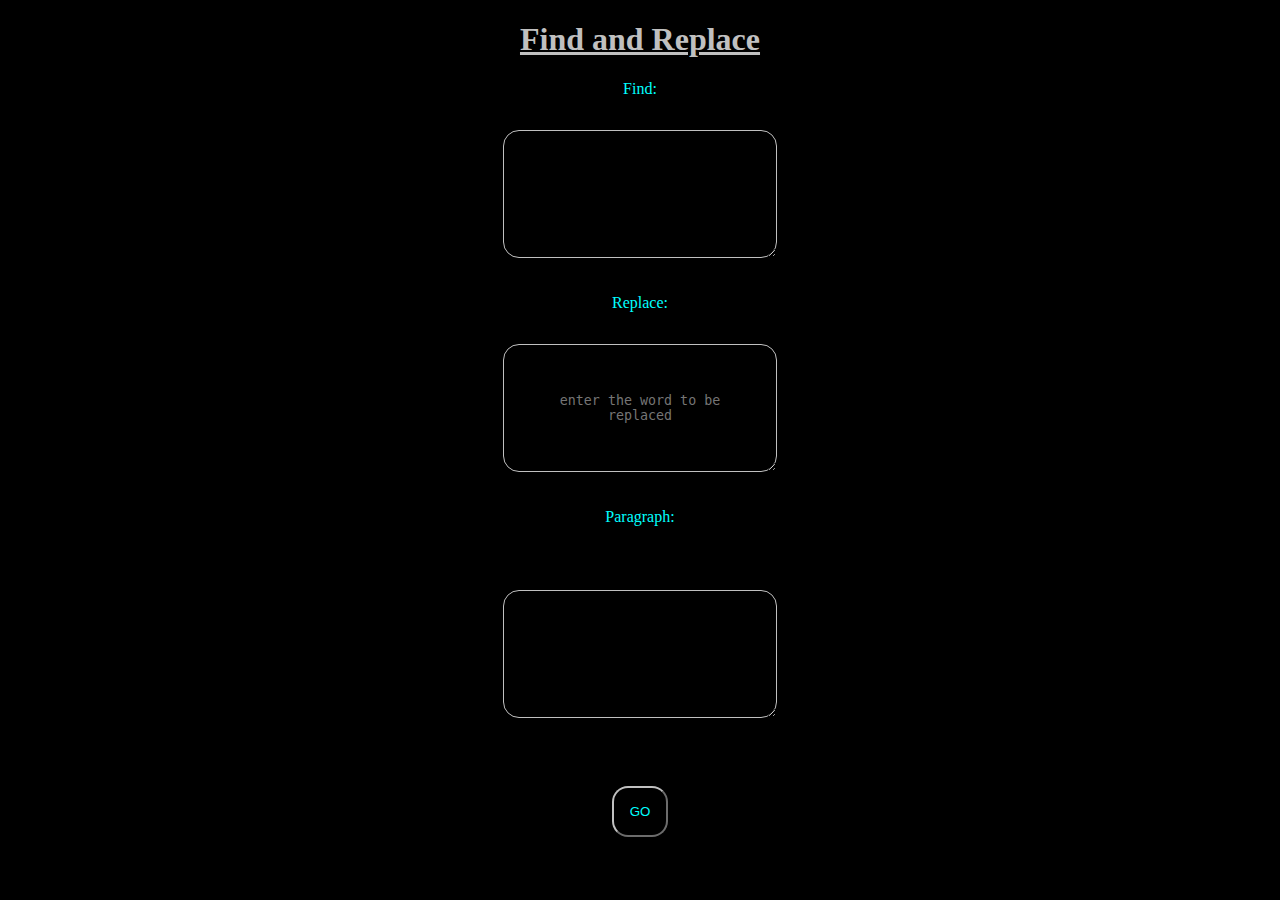
==== index.html @ 848b3300 "Html and CSS designed" ====
<!DOCTYPE html>
<html lang="en">

<head>
    <meta charset="UTF-8">
    <meta http-equiv="X-UA-Compatible" content="IE=edge">
    <meta name="viewport" content="width=device-width, initial-scale=1.0">
    <title>FindandReplace</title>
    <link rel="stylesheet" href="style.css">
</head>

<body>
    <h1><u>Find and Replace</u></h1>
    <div class="container">
        <p>Find:</p> <textarea id="find" placeholder="enter the word to be found">

</textarea><br>
        <p>Replace:</p>
        <textarea id="replace" placeholder="enter the word to be replaced">
</textarea><br>
        <p>Paragraph:</p> <textarea id="paragraph" placeholder="enter the paragraph">

</textarea><br>
        <button id="go">GO</button>



    </div>




    <script src="app.js"></script>
</body>

</html>
---- style.css ----
* {
    text-align: center;
    background-color: black;
}

h1 {
    color: silver;
}

p {
    color: aqua;
}

textarea {
    color: chartreuse;
    padding: 3rem;
    border-radius: 1rem;
    border-color: silver;
}

#find {
    margin: 1rem;
}

#replace {
    margin: 1rem;
}

#paragraph {
    margin: 3rem;
}

#go {
    border-color: silver;
    padding: 1rem;
    margin: 1rem;
    border-radius: 1rem;
    color: aqua;
}
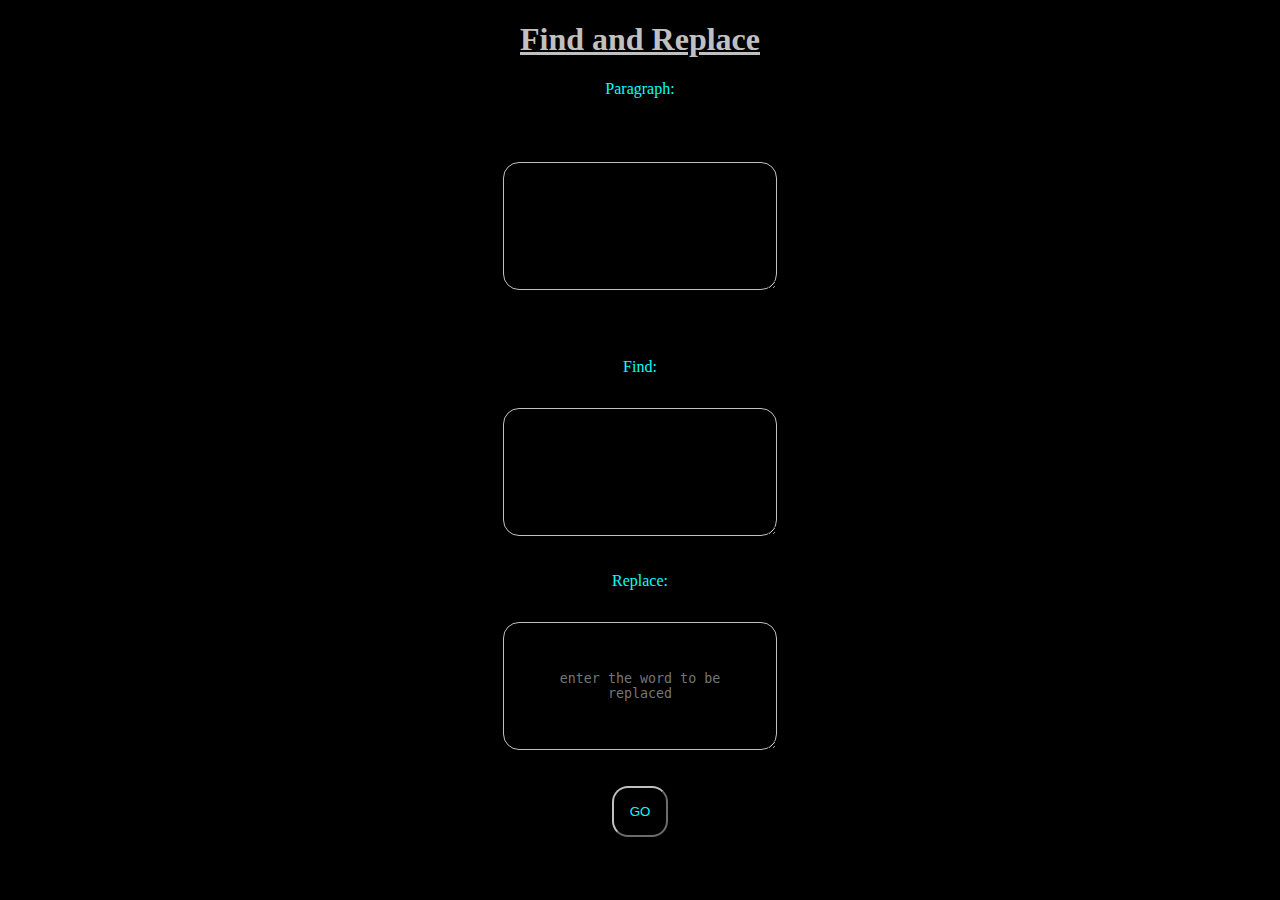
==== commit d676d749: "got the value of para" ====
--- a/index.html
+++ b/index.html
@@ -12,15 +12,16 @@
 <body>
     <h1><u>Find and Replace</u></h1>
     <div class="container">
+        <p>Paragraph:</p> <textarea id="paragraph" placeholder="enter the paragraph">
+
+        </textarea><br>
         <p>Find:</p> <textarea id="find" placeholder="enter the word to be found">
 
 </textarea><br>
         <p>Replace:</p>
         <textarea id="replace" placeholder="enter the word to be replaced">
 </textarea><br>
-        <p>Paragraph:</p> <textarea id="paragraph" placeholder="enter the paragraph">
 
-</textarea><br>
         <button id="go">GO</button>
 
 
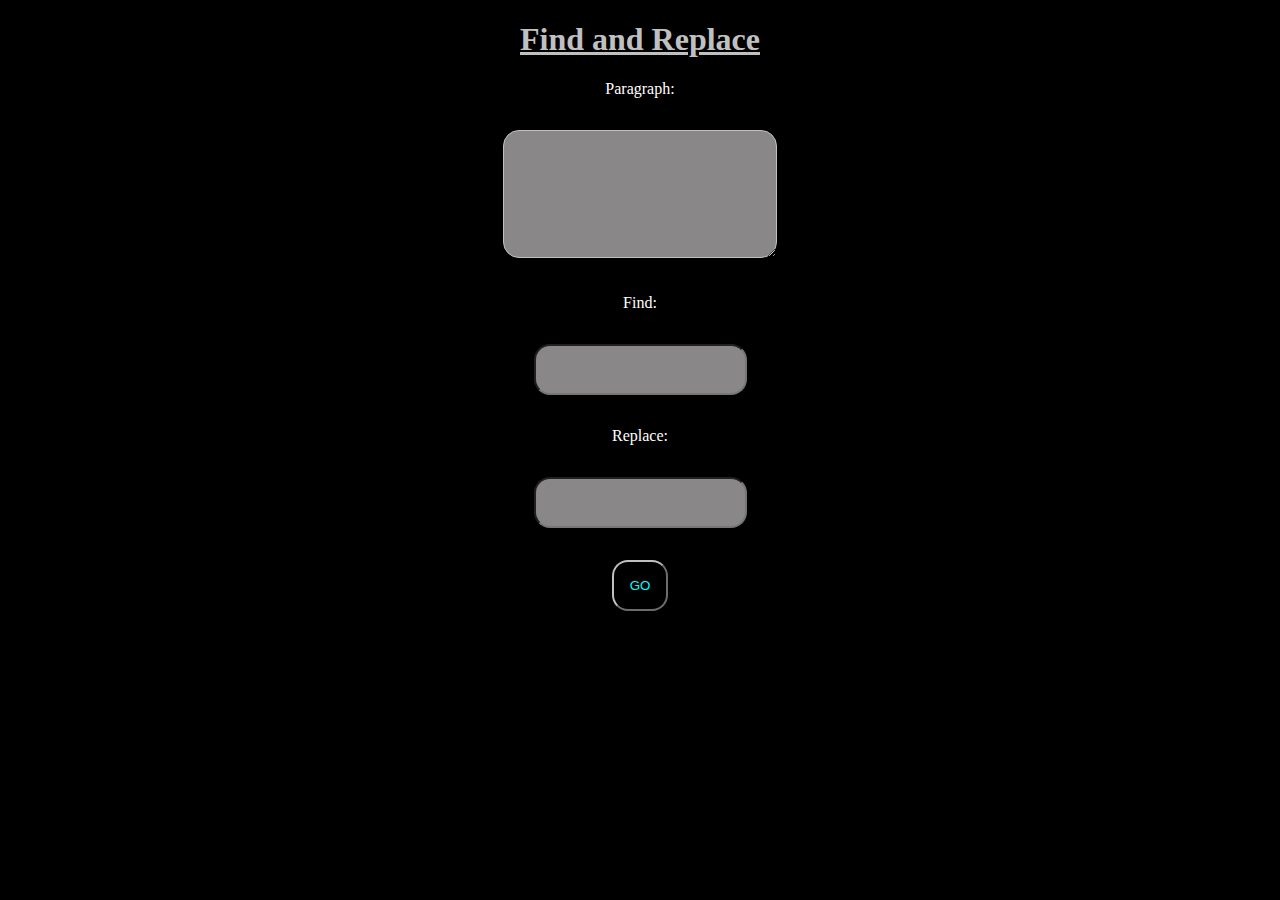
==== commit 7ce2d372: "resolved the error" ====
--- a/index.html
+++ b/index.html
@@ -12,15 +12,15 @@
 <body>
     <h1><u>Find and Replace</u></h1>
     <div class="container">
-        <p>Paragraph:</p> <textarea id="paragraph" placeholder="enter the paragraph">
+        <p>Paragraph:</p><textarea id="paragraph">
 
         </textarea><br>
-        <p>Find:</p> <textarea id="find" placeholder="enter the word to be found">
+        <p>Find:</p> <input id="find">
 
-</textarea><br>
+        <br>
         <p>Replace:</p>
-        <textarea id="replace" placeholder="enter the word to be replaced">
-</textarea><br>
+        <input id="replace">
+        <br>
 
         <button id="go">GO</button>
 
--- a/style.css
+++ b/style.css
@@ -8,26 +8,27 @@
 }
 
 p {
-    color: aqua;
+    color: white;
+}
+
+input {
+    color: black;
+    padding: 1rem;
+    margin: 1rem;
+    border-radius: 1rem;
+    background-color: rgb(137, 135, 135);
 }
 
 textarea {
-    color: chartreuse;
+    background-color: rgb(137, 135, 135);
+    color: black;
     padding: 3rem;
     border-radius: 1rem;
     border-color: silver;
 }
 
-#find {
+#paragraph {
     margin: 1rem;
-}
-
-#replace {
-    margin: 1rem;
-}
-
-#paragraph {
-    margin: 3rem;
 }
 
 #go {
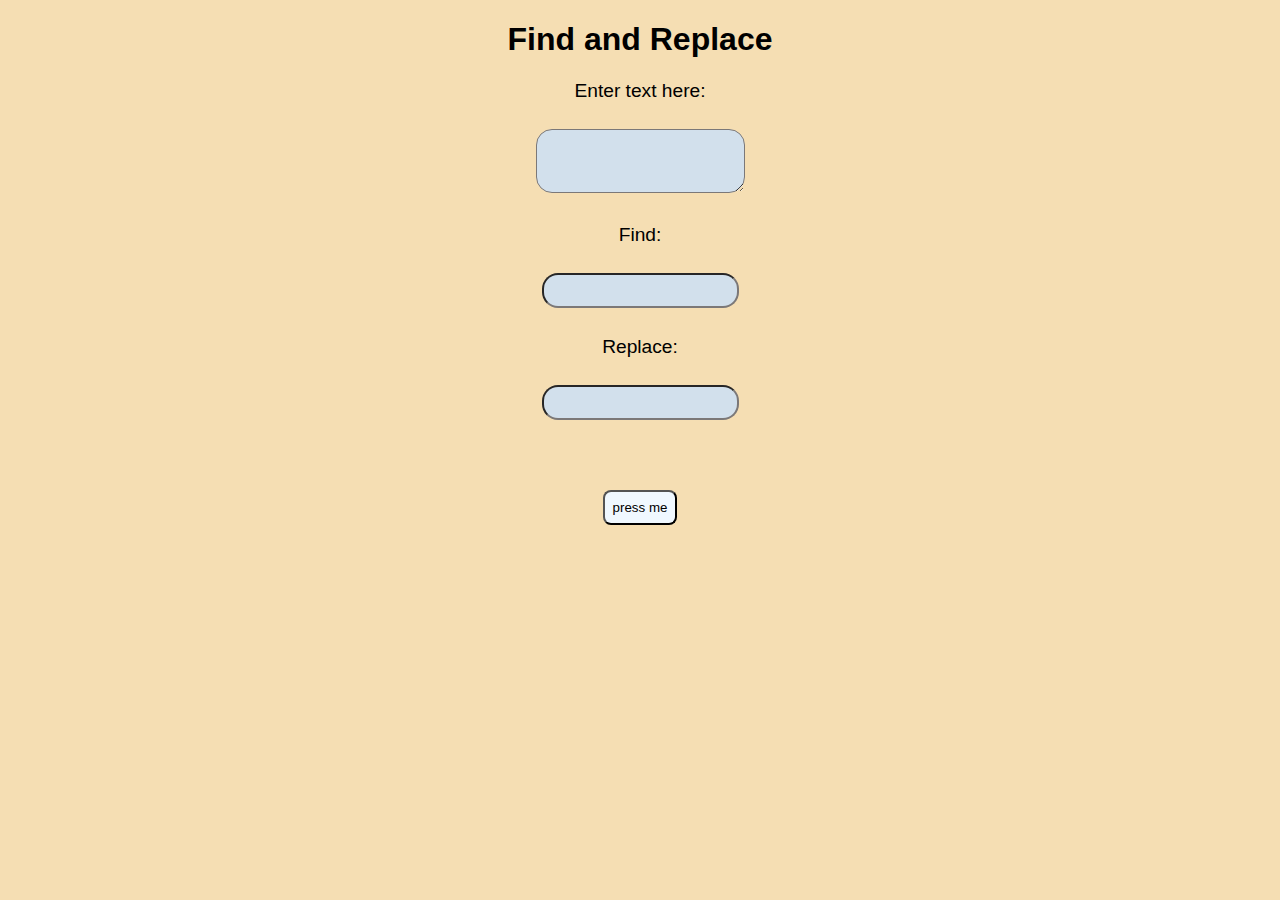
==== commit 502e96d0: "project completed" ====
--- a/index.html
+++ b/index.html
@@ -5,33 +5,26 @@
     <meta charset="UTF-8">
     <meta http-equiv="X-UA-Compatible" content="IE=edge">
     <meta name="viewport" content="width=device-width, initial-scale=1.0">
-    <title>FindandReplace</title>
+    <title>FindAndReplace</title>
     <link rel="stylesheet" href="style.css">
 </head>
 
 <body>
-    <h1><u>Find and Replace</u></h1>
-    <div class="container">
-        <p>Paragraph:</p><textarea id="paragraph">
-
-        </textarea><br>
-        <p>Find:</p> <input id="find">
-
-        <br>
-        <p>Replace:</p>
-        <input id="replace">
-        <br>
-
-        <button id="go">GO</button>
-
-
-
-    </div>
-
-
-
-
-    <script src="app.js"></script>
+    <h1>Find and Replace</h1>
+    <p>Enter text here: </p>
+    <textarea id="textbox"></textarea>
+    <br>
+    <p>Find: </p>
+    <input id="find">
+    <br>
+    <p>Replace: </p>
+    <input id="replace">
+    <br>
+    <br>
+    <br>
+    <br>
+    <button id="btn">press me</button>
+    <script src="exe.js"></script>
 </body>
 
 </html>--- a/style.css
+++ b/style.css
@@ -1,40 +1,40 @@
 * {
     text-align: center;
-    background-color: black;
+    background-color: wheat;
+    font-family: Verdana, Geneva, Tahoma, sans-serif;
 }
 
-h1 {
-    color: silver;
+#textbox,
+#find,
+#replace {
+    border-radius: 1rem;
+    background-color: rgb(210, 224, 236);
+    box-shadow: inset;
+    border-color: rgb(123, 120, 120);
+}
+
+textarea {
+    padding: 1rem;
+    margin: 0.5rem;
+}
+
+input {
+    padding: 0.5rem;
+    margin: 0.5rem;
+}
+
+#btn {
+    background-color: aliceblue;
+    border-radius: 0.5rem;
+    padding: 0.5rem;
+    margin: 0.5rem;
 }
 
 p {
-    color: white;
+    font-size: larger;
+    font-weight: lighter;
 }
 
-input {
-    color: black;
-    padding: 1rem;
-    margin: 1rem;
-    border-radius: 1rem;
-    background-color: rgb(137, 135, 135);
-}
-
-textarea {
-    background-color: rgb(137, 135, 135);
-    color: black;
-    padding: 3rem;
-    border-radius: 1rem;
-    border-color: silver;
-}
-
-#paragraph {
-    margin: 1rem;
-}
-
-#go {
-    border-color: silver;
-    padding: 1rem;
-    margin: 1rem;
-    border-radius: 1rem;
-    color: aqua;
+#btn:hover {
+    background-color: aquamarine;
 }